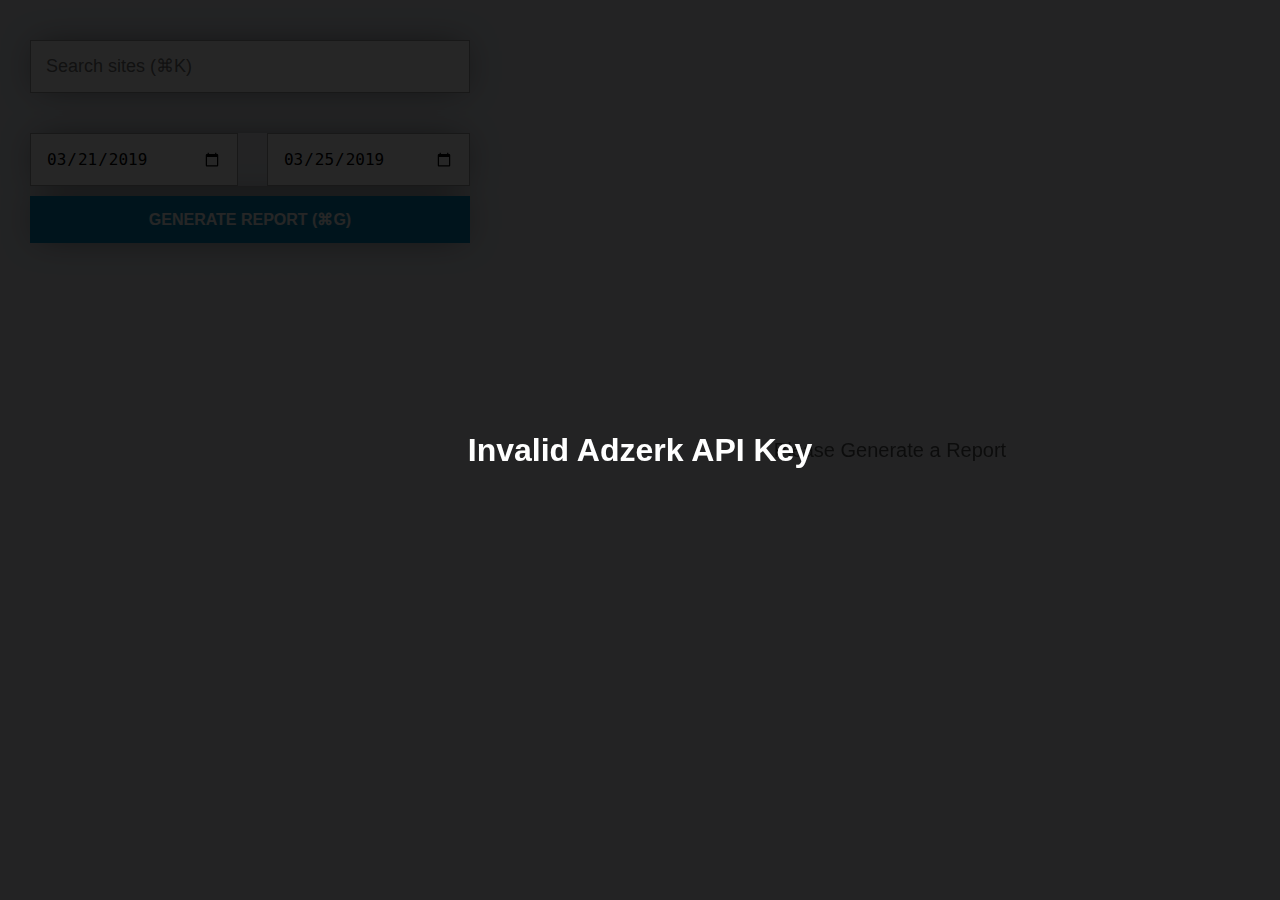
==== sites/index.html @ e12a9e69 "Add a page for reporting by site" ====
<!doctype html>
<html lang=en>
  <head>
    <meta charset=utf-8 />
    <title>Report Gatherer</title>

    <link rel=stylesheet href=../css.css>
    <link rel=icon href=../favicon.png>
    <link rel=preconnect crossorigin href="https://62y4dsxai6.execute-api.us-east-1.amazonaws.com">
    <script src=js.js></script>
  </head>
  <body>
    <div id=void></div>
    <div id=key-error><h1>Invalid Adzerk API Key</h1></div>
    <div id=grid>
      <form>
        <fieldset>
          <input list=site-list id=site placeholder="Search sites (⌘K)" autofocus title="Search sites (⌘K)">
          <datalist id=site-list></datalist>
        </fieldset>

        <fieldset>
          <input type=date id=start-time value=2019-03-21>
          <img style="visibility: hidden;" title="Lock dates (⌘L)" id=date-locked data-value=0 src="[data-uri]">
          <input type=date id=end-time value=2019-03-25>
        </fieldset>

        <fieldset>
          <input type=submit id=generate-report value="Generate Report (⌘G)" title="Generate report (⌘G)">
        </fieldset>
      </form>

      <div id=report-download>Download (⌘D)</div>
      <div id=report-copy>Copy (⇧⌘D)</div>
      <div id=report>
        <div id=report-placeholder><h1>Please Generate a Report</h1></div>
        <table id=report-result>
          <thead>
            <tr>
              <th>Campaign</th>
              <th>Impressions</th>
            </tr>
          </thead>
          <tbody id=report-result-body></tbody>
          <tfoot id=report-result-footer></tfoot>
        </table>
      </div>
    </div>
  </body>
</html>
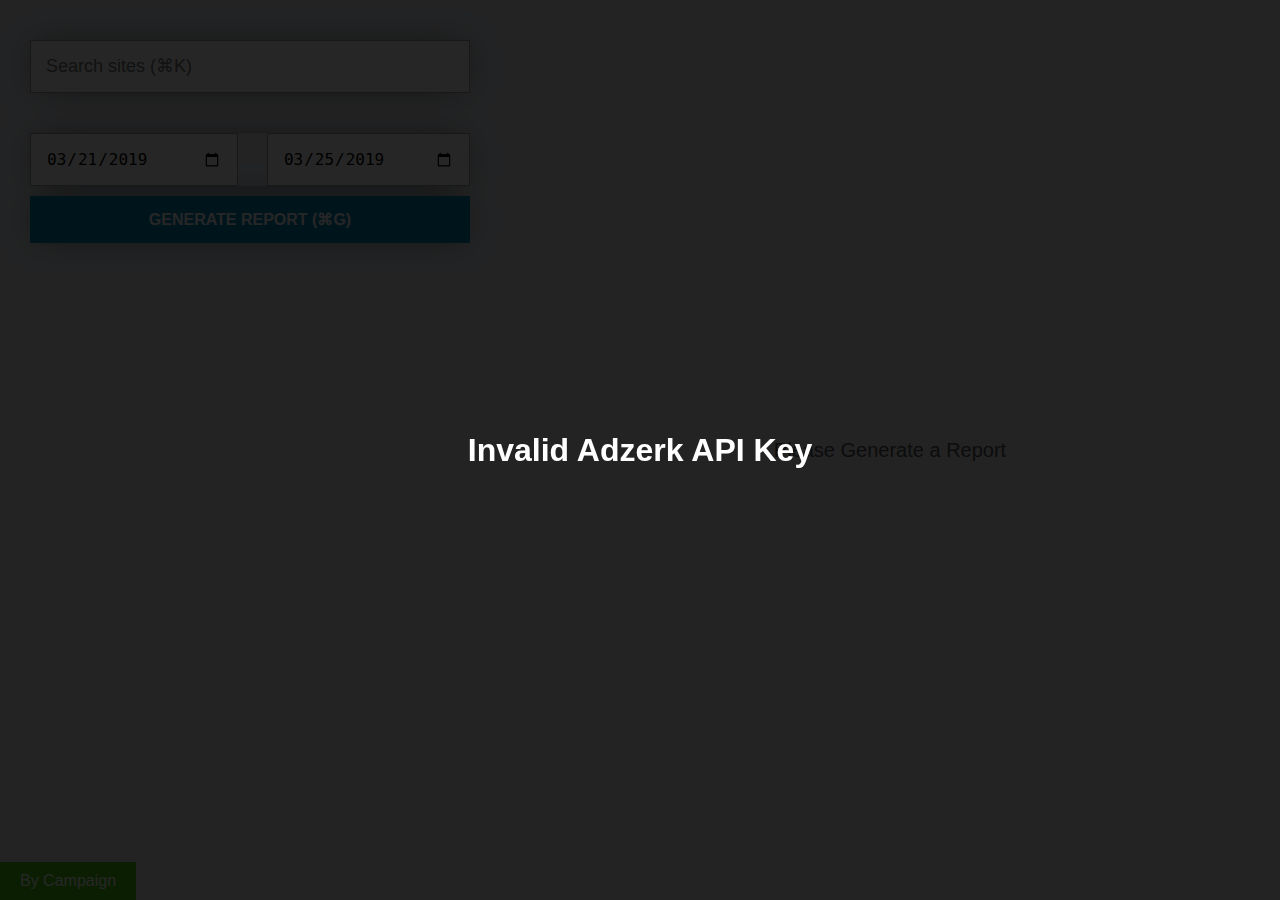
==== commit bc7d3542: "Add link between modes" ====
--- a/sites/index.html
+++ b/sites/index.html
@@ -5,7 +5,7 @@
     <title>Report Gatherer</title>
 
     <link rel=stylesheet href=../css.css>
-    <link rel=icon href=../favicon.png>
+    <link rel=icon href=favicon.png>
     <link rel=preconnect crossorigin href="https://62y4dsxai6.execute-api.us-east-1.amazonaws.com">
     <script src=js.js></script>
   </head>
@@ -30,6 +30,8 @@
         </fieldset>
       </form>
 
+      <div id=switch-mode><a id=switch-mode-a href="/?k=">By Campaign</a></div>
+
       <div id=report-download>Download (⌘D)</div>
       <div id=report-copy>Copy (⇧⌘D)</div>
       <div id=report>
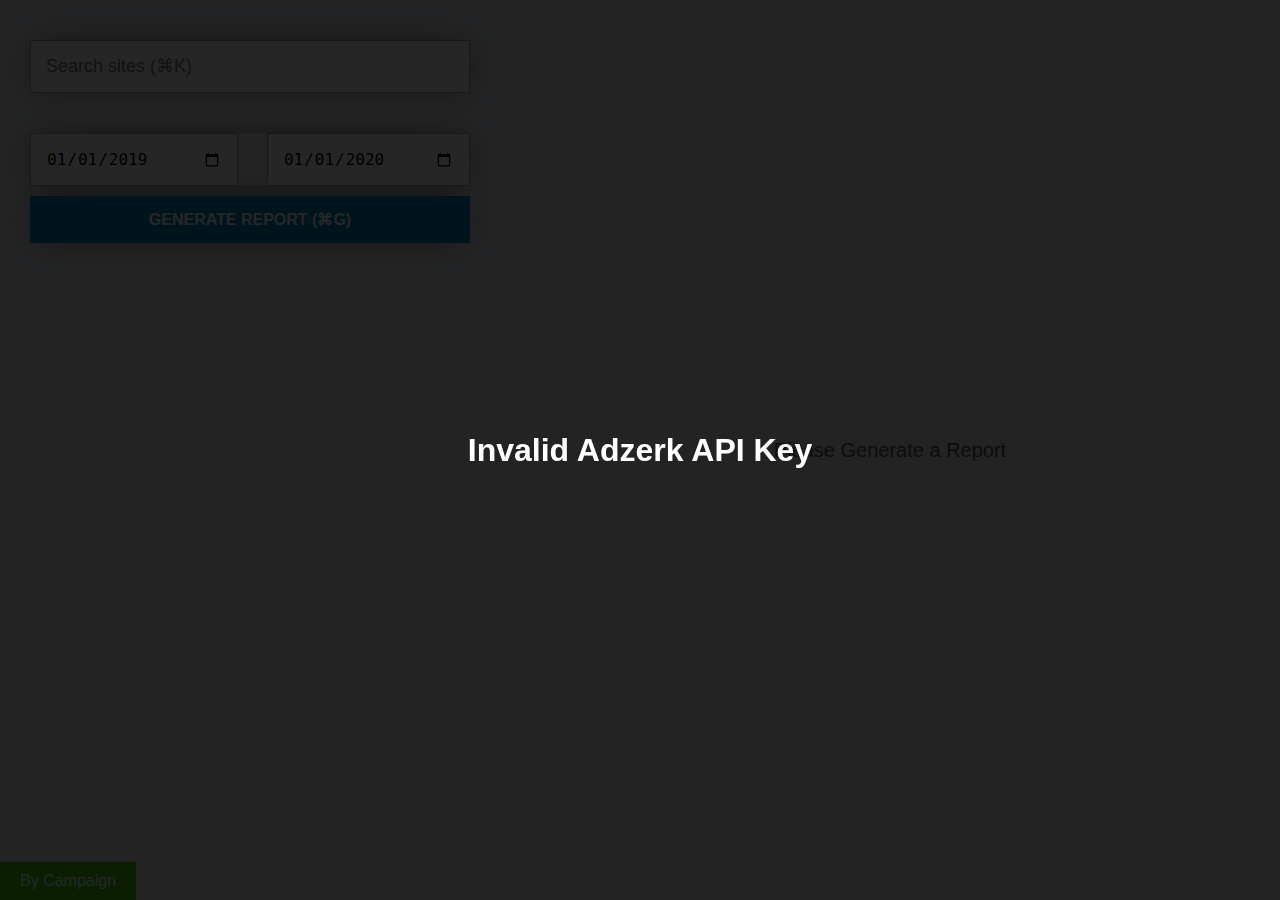
==== commit de98cfeb: "Change default site date range" ====
--- a/sites/index.html
+++ b/sites/index.html
@@ -20,9 +20,9 @@
         </fieldset>
 
         <fieldset>
-          <input type=date id=start-time value=2019-03-21>
+          <input type=date id=start-time value=2019-01-01>
           <img style="visibility: hidden;" title="Lock dates (⌘L)" id=date-locked data-value=0 src="[data-uri]">
-          <input type=date id=end-time value=2019-03-25>
+          <input type=date id=end-time value=2020-01-01>
         </fieldset>
 
         <fieldset>
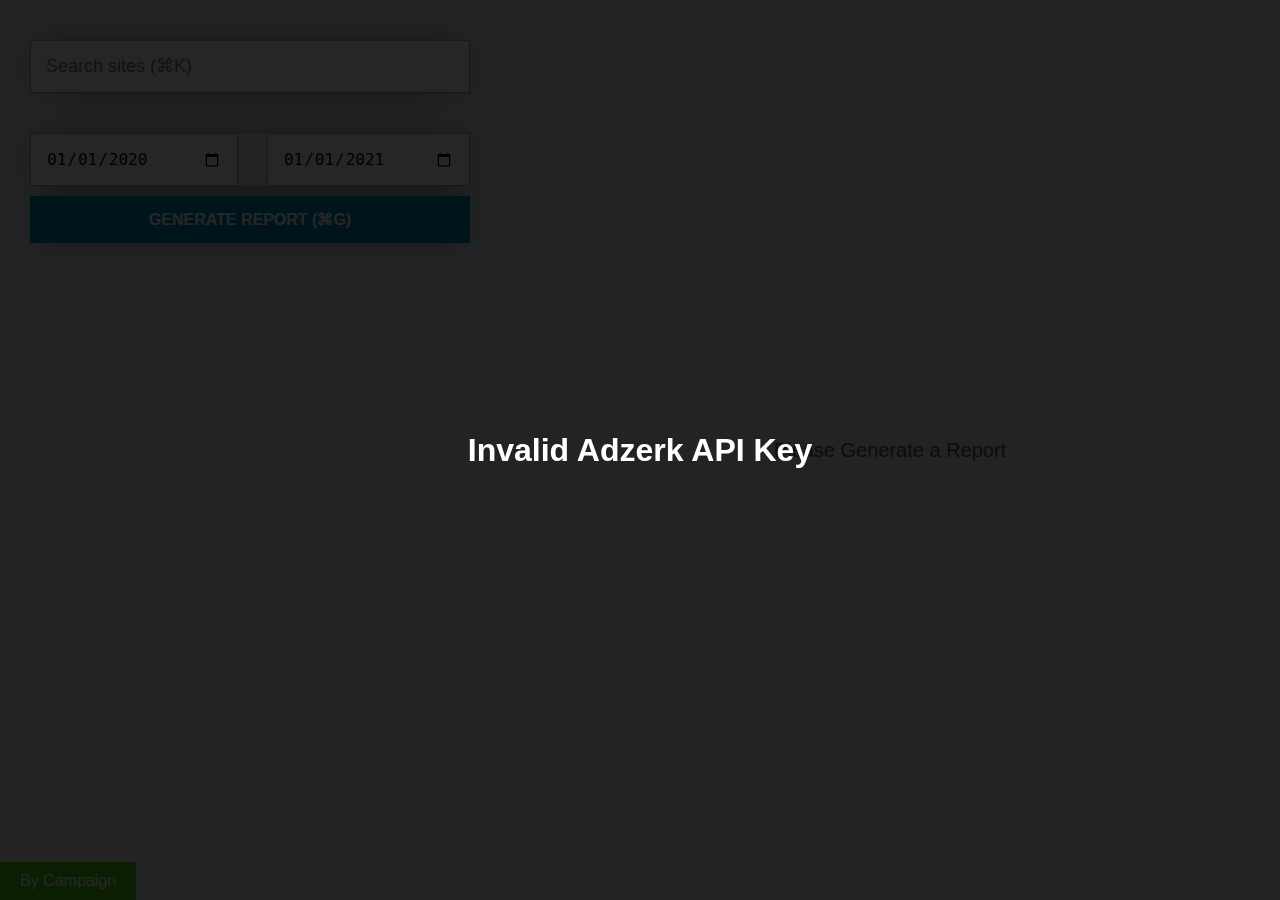
==== commit 6468383f: "Update default dates" ====
--- a/sites/index.html
+++ b/sites/index.html
@@ -20,9 +20,9 @@
         </fieldset>
 
         <fieldset>
-          <input type=date id=start-time value=2019-01-01>
+          <input type=date id=start-time value=2020-01-01>
           <img style="visibility: hidden;" title="Lock dates (⌘L)" id=date-locked data-value=0 src="[data-uri]">
-          <input type=date id=end-time value=2020-01-01>
+          <input type=date id=end-time value=2021-01-01>
         </fieldset>
 
         <fieldset>
